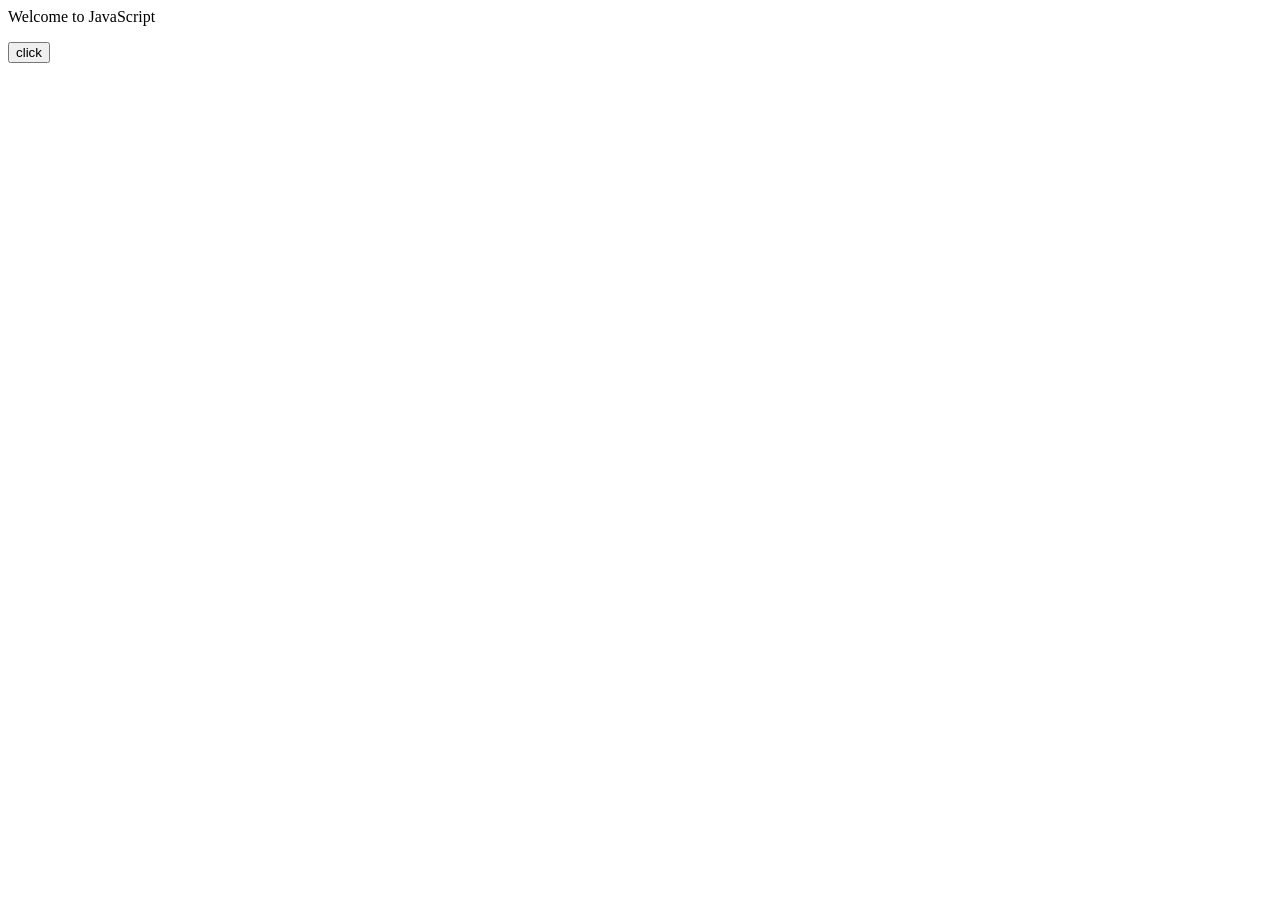
==== intro.html @ 68268645 "Add files via upload" ====
<html>  
<head>  
<script type="text/javascript">  
function msg(){  
 alert("Hello Javatpoint");  
}  
</script>  
</head>  
<body>  
<p>Welcome to JavaScript</p>  
<form>  
<input type="button" value="click" onclick="msg()"/>  
</form>  
</body>  
</html>
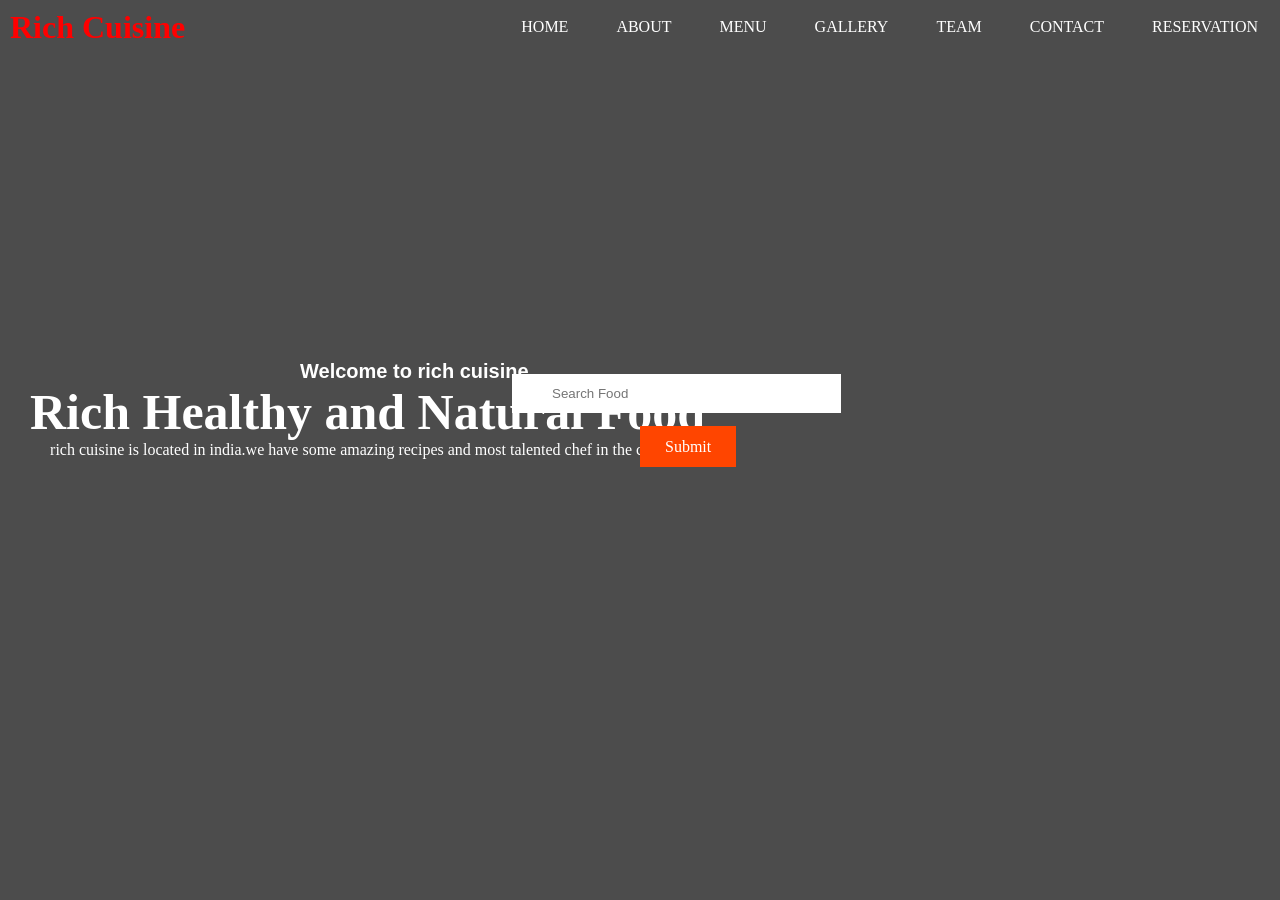
==== commit 5e467a9b: "Food Website project files This is a simple responsive food website built using HTML and CSS. It inc" ====
--- a/intro.html
+++ b/intro.html
@@ -1,15 +1,37 @@
-<html>  
-<head>  
-<script type="text/javascript">  
-function msg(){  
- alert("Hello Javatpoint");  
-}  
-</script>  
-</head>  
-<body>  
-<p>Welcome to JavaScript</p>  
-<form>  
-<input type="button" value="click" onclick="msg()"/>  
-</form>  
-</body>  
+<!DOCTYPE html>
+<html lang="en">
+<head>
+    <meta charset="UTF-8">
+    <meta name="viewport" content="width=device-width, initial-scale=1.0">
+    <title>Document</title>
+    <link rel="stylesheet"href="style.css">
+</head>
+<body>
+    <div class="container">
+        <h1>Rich Cuisine</h1>
+        <div class="navbar">
+            <ul>
+                <li><a href="#">HOME</a></li>
+                <li><a href="#">ABOUT</a></li>
+                <li><a href="#">MENU</a></li>
+                <li><a href="#">GALLERY</a></li>
+                <li><a href="#">TEAM</a></li>
+                <li><a href="#">CONTACT</a></li>
+                <li><a class="reservation"href="#">RESERVATION</a></li>
+            </ul>
+        </div>
+    </div>
+    <div class="content">
+        <h3>Welcome to rich cuisine</h3>
+        <h1>Rich Healthy and Natural Food</h1>
+        <p>rich cuisine is located in india.we have some amazing recipes and most talented chef in the country</p>
+    </div>
+    <div class="search">
+        <input type="text"placeholder="Search Food">
+    </div>
+    <div class="submit">
+        <a href="#">Submit</a>
+    </div>
+    
+</body>
 </html>
--- a/style.css
+++ b/style.css
@@ -0,0 +1,84 @@
+*{
+    margin:0;
+    padding:0;
+}
+body{
+    background:rgba(0,0,0,0.7)url(food\ 2/food.avif)center center fixed; 
+    background-size:cover;
+    
+    font-family: Cambria, Cochin, Georgia, Times, 'Times New Roman', serif;
+}
+.container{
+    display:flex;
+    align-items: center;
+    justify-content: space-between;
+}
+.container h1{
+    color:red;
+    margin-left: 10px;
+    cursor:pointer;
+}
+.navbar ul li{
+   display: inline-block;
+   padding:18px;
+   text-transform: uppercase;
+}
+.navbar ul li a{
+    text-decoration: none;
+    color:#fff;
+    padding:4px;
+    transition: 3.5s;
+}
+.navbar ul li a:hover{
+    box-shadow: 0 3px 50px orangered inset,0 3px 50px orangered inset,0 3px 50px orangered inset
+    0 3px 50px orangered inset;
+}
+.navbar.reservation{
+    padding: 8px;
+     background-color: orangered;
+}
+.content{
+    position: absolute;
+    color:#fff;
+    top:40%;
+    left: 30px;
+}
+.content h3{
+    font-family: sans-serif;
+    font-size: 20px;
+    margin-left:40%;
+}
+.content h1{
+    font-size:50px;
+    text-align: center;
+    position: relative;
+    top:50%;
+    
+}
+.content p{
+    text-align: center;
+    margin-bottom: 35%;
+}
+.search{
+    position:absolute;
+    margin-top:25%;
+    margin-left:40%;
+}
+.search input{
+    outline:none;
+    border:none;
+    padding:12px 40px;
+    size:1cm;
+    width:100%;
+}
+.submit{
+    position: absolute;
+    margin-top: 30%;
+    margin-left:50%;
+}
+.submit a{
+    text-decoration: none;
+    color: #fff;
+    padding: 12px 25px;
+    background-color: orangered;
+}
